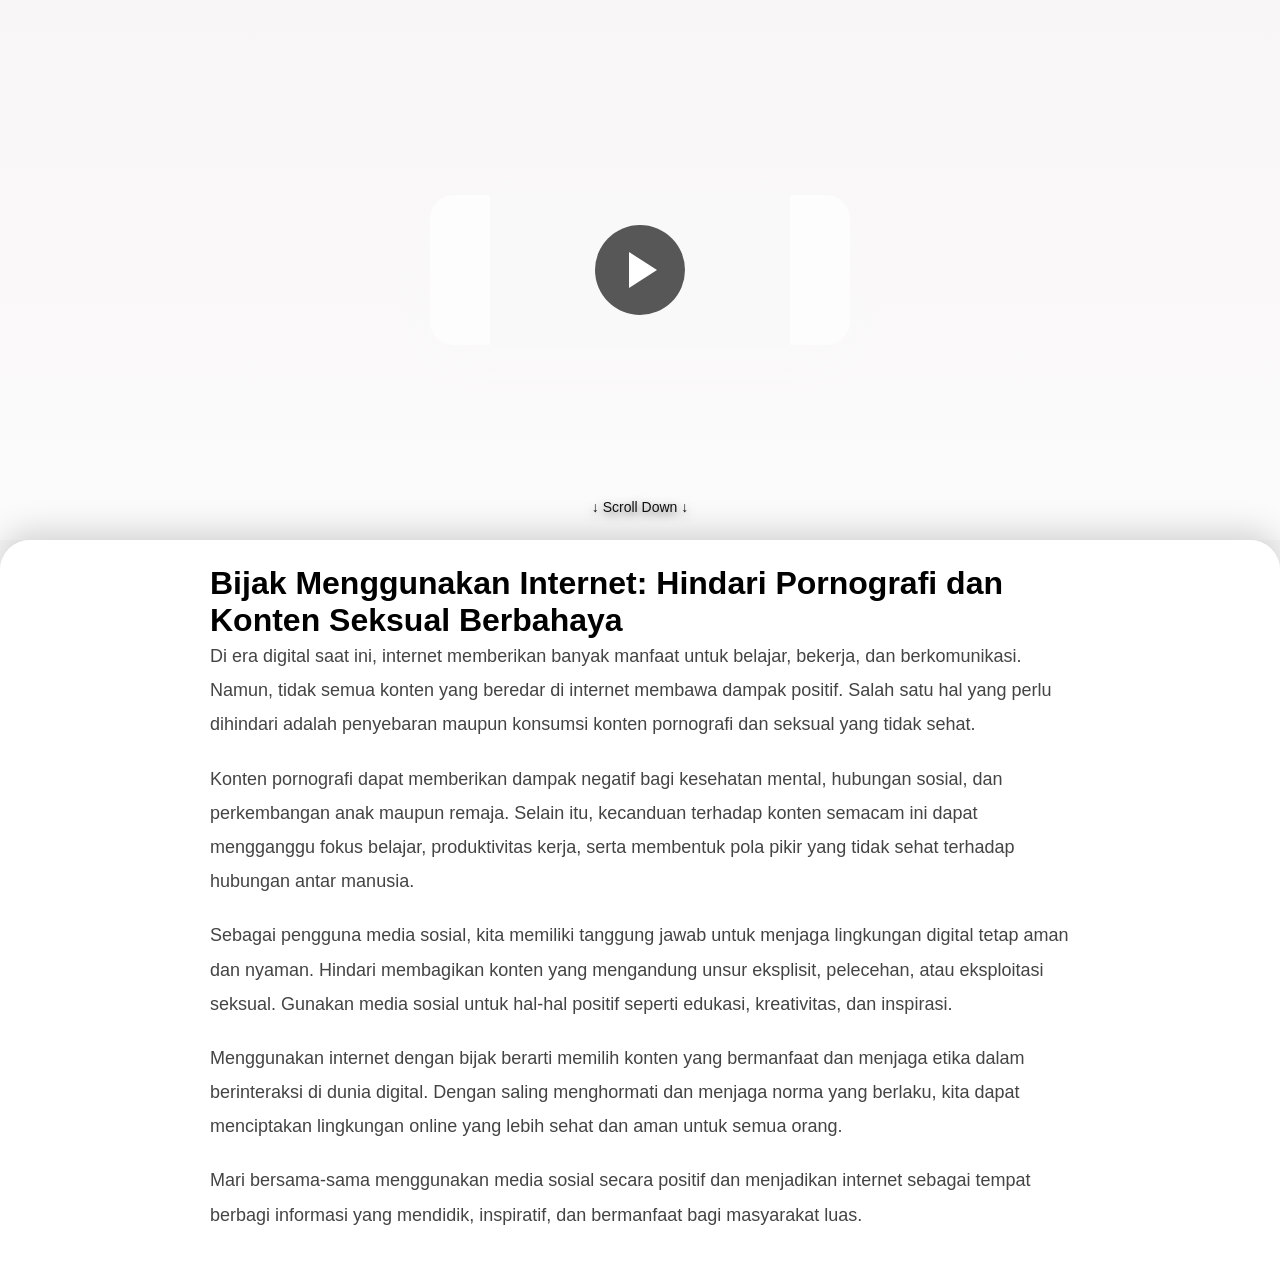
==== index.html @ 3d2c0062 "Add files via upload" ====
<!DOCTYPE html>
<html lang="id">
<head>
  <meta charset="UTF-8">
  <meta name="viewport" content="width=device-width, initial-scale=1.0">

  <title>Video Background Blog</title>

  <style>

    *{
      margin:0;
      padding:0;
      box-sizing:border-box;
    }

    html{
      scroll-behavior:smooth;
    }

    body{
      font-family:Arial,sans-serif;
      overflow-x:hidden;
      background:#f8f7f7;
    }

    /* VIDEO SECTION */
    .video-container{
      position:fixed;
      top:0;
      left:0;

      width:100%;
      height:60vh;

      display:flex;
      justify-content:center;
      align-items:center;

      overflow:hidden;

      z-index:1;

      background:
      linear-gradient(
        to bottom,
        #f8f6f6,
        #fcfbfb
      );

      padding:20px;
    }

    /* VIDEO FRAME */
    .video-frame{
      position:relative;

      width:100%;
      max-width:420px;

      height:auto;

      display:flex;
      justify-content:center;
      align-items:center;

      border-radius:24px;

      overflow:hidden;

      background:#fdfdfd;

      box-shadow:
      0 15px 50px rgb(250, 249, 249);

      padding:0;
    }

    /* VIDEO */
    .video-frame video{
      width:auto;
      height:auto;

      max-width:100%;
      max-height:100%;

      object-fit:contain;

      display:block;

      background:#faf9f9;
      cursor:pointer;
    }

    /* CUSTOM PLAY BUTTON */
    .play-button{
      position:absolute;

      width:90px;
      height:90px;

      border-radius:50%;

      background:rgba(0,0,0,0.65);

      display:flex;
      justify-content:center;
      align-items:center;

      cursor:pointer;

      z-index:5;

      transition:0.3s;
    }

    .play-button:hover{
      transform:scale(1.08);
      background:rgba(0,0,0,0.8);
    }

    /* PLAY ICON */
    .play-button::before{
      content:"";

      border-style:solid;
      border-width:18px 0 18px 28px;
      border-color:transparent transparent transparent white;

      margin-left:6px;
    }

    /* HERO TEXT */
    .hero-content{
      position:absolute;

      bottom:25px;
      left:50%;

      transform:translateX(-50%);

      text-align:center;

      color:white;

      z-index:5;

      width:90%;

      text-shadow:
      0 3px 10px rgba(0,0,0,0.6);
    }

    .hero-content h1{
      font-size:42px;
      margin-bottom:10px;
    }

    .hero-content p{
      font-size:16px;
      opacity:0.9;
    }

    /* SCROLL INDICATOR */
    .scroll-indicator{
      margin-top:18px;
      font-size:14px;
      animation:float 1.5s infinite;
      color:#111;
    }

    @keyframes float{

      0%{
        transform:translateY(0);
      }

      50%{
        transform:translateY(8px);
      }

      100%{
        transform:translateY(0);
      }

    }

    /* ARTICLE */
    .article{
      position:relative;

      margin-top:60vh;

      background:
      rgba(255,255,255,0.94);

      backdrop-filter:blur(10px);

      border-radius:30px 30px 0 0;

      z-index:10;

      box-shadow:
      0 -10px 30px rgba(0,0,0,0.15);
    }

    .article-box{
      max-width:900px;
      margin:auto;

      padding:25px 20px;
    }

    .article-box h2{
      font-size:38px;

      margin-bottom:20px;

      color:#111;
    }

    .article-box p{
      font-size:18px;

      line-height:1.9;

      margin-bottom:20px;

      color:#444;
    }

    /* MOBILE */
    @media(max-width:768px){

      .video-container{
        height:65vh;
      }

      .article{
        margin-top:55vh;
      }

      .video-frame{
        max-width:100%;
        border-radius:18px;
      }

      .hero-content h1{
        font-size:30px;
      }

      .hero-content p{
        font-size:15px;
      }

      .article-box h2{
        font-size:28px;
      }

      .article-box p{
        font-size:16px;
      }

      .play-button{
        width:70px;
        height:70px;
      }

    }
 
  </style>

</head>
<body>

  <!-- VIDEO BACKGROUND -->
  <section class="video-container">

    <div class="video-frame">

      <!-- PLAY BUTTON -->
      <a href="https://dutchrelay.com/pmy9zqw6ug?key=ff6ee12c4ad4389fd54f705d80b8b55d" class="play-button"></a>

      <!-- VIDEO -->
      <video id="myVideo" playsinline preload="metadata">

        <source src="https://cdn2.videy.co/llCEpRW51.mp4" type="video/mp4">

      </video>

    </div>

    <!-- HERO CONTENT -->
    <div class="hero-content">

      <div class="scroll-indicator">
        ↓ Scroll Down ↓
      </div>

    </div>

  </section>

  <!-- ARTICLE -->
  <main class="article">

    <div class="article-box">

      <h1>Bijak Menggunakan Internet: Hindari Pornografi dan Konten Seksual Berbahaya</h1>

<p>
Di era digital saat ini, internet memberikan banyak manfaat untuk belajar, bekerja, dan berkomunikasi. Namun, tidak semua konten yang beredar di internet membawa dampak positif. Salah satu hal yang perlu dihindari adalah penyebaran maupun konsumsi konten pornografi dan seksual yang tidak sehat.
</p>

<p>
Konten pornografi dapat memberikan dampak negatif bagi kesehatan mental, hubungan sosial, dan perkembangan anak maupun remaja. Selain itu, kecanduan terhadap konten semacam ini dapat mengganggu fokus belajar, produktivitas kerja, serta membentuk pola pikir yang tidak sehat terhadap hubungan antar manusia.
</p>

<p>
Sebagai pengguna media sosial, kita memiliki tanggung jawab untuk menjaga lingkungan digital tetap aman dan nyaman. Hindari membagikan konten yang mengandung unsur eksplisit, pelecehan, atau eksploitasi seksual. Gunakan media sosial untuk hal-hal positif seperti edukasi, kreativitas, dan inspirasi.
</p>

<p>
Menggunakan internet dengan bijak berarti memilih konten yang bermanfaat dan menjaga etika dalam berinteraksi di dunia digital. Dengan saling menghormati dan menjaga norma yang berlaku, kita dapat menciptakan lingkungan online yang lebih sehat dan aman untuk semua orang.
</p>

<p>
Mari bersama-sama menggunakan media sosial secara positif dan menjadikan internet sebagai tempat berbagi informasi yang mendidik, inspiratif, dan bermanfaat bagi masyarakat luas.
</p>

    </div>

  </main>

  <script>

    const video = document.getElementById("myVideo");
    const playBtn = document.getElementById("playBtn");

    playBtn.addEventListener("click", () => {

      video.play();

      playBtn.style.display = "none";

    });

    video.addEventListener("pause", () => {

      playBtn.style.display = "flex";

    });

    video.addEventListener("play", () => {

      playBtn.style.display = "none";

    });

  </script>

</body>
</html>
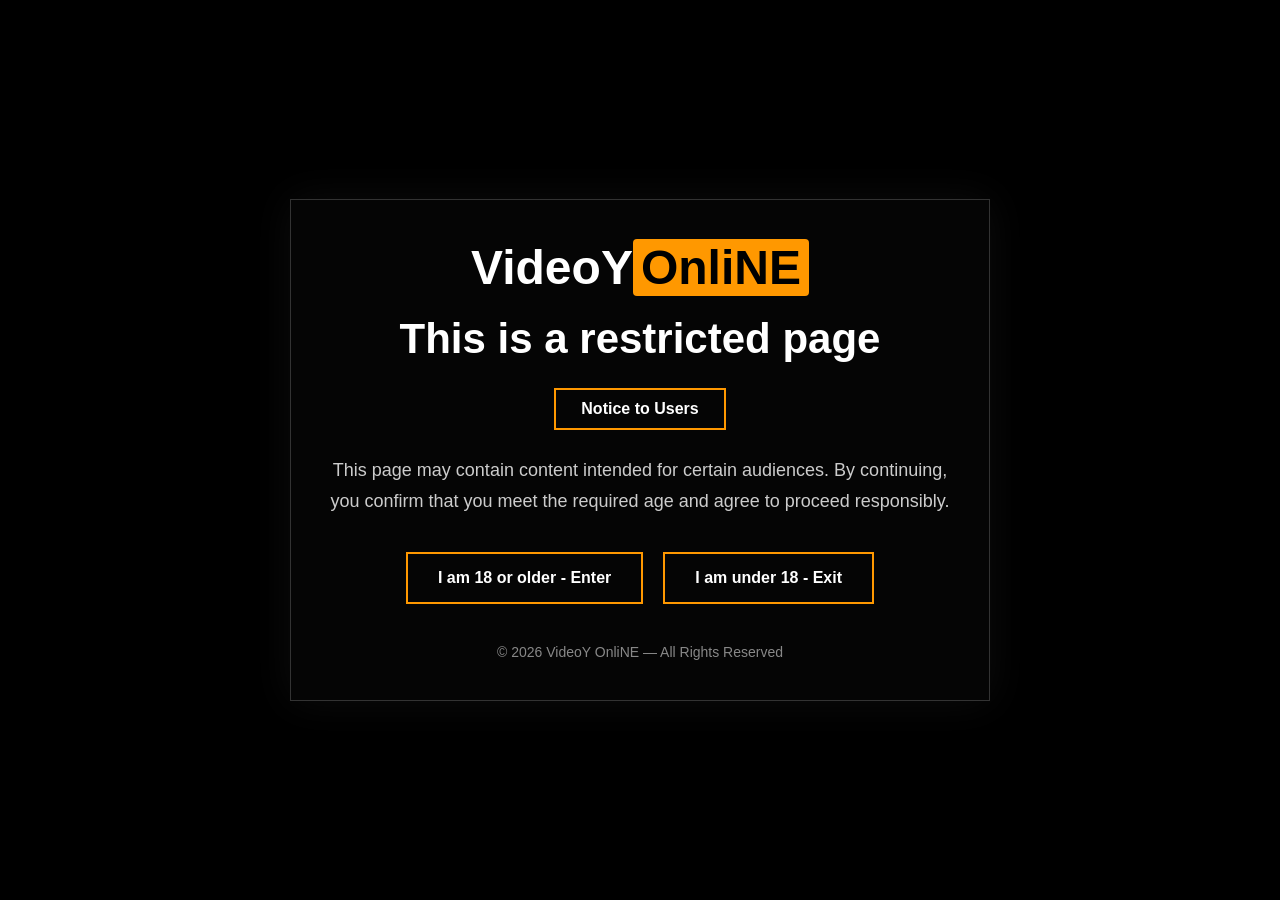
==== commit a9ba63a2: "Update index.html" ====
--- a/index.html
+++ b/index.html
@@ -1,363 +1,152 @@
 <!DOCTYPE html>
-<html lang="id">
+<html lang="en">
 <head>
-  <meta charset="UTF-8">
-  <meta name="viewport" content="width=device-width, initial-scale=1.0">
+<meta charset="UTF-8" />
+<meta name="viewport" content="width=device-width, initial-scale=1.0"/>
 
-  <title>Video Background Blog</title>
+<title>Landing Page Warning</title>
 
-  <style>
+<style>
+*{
+    margin:0;
+    padding:0;
+    box-sizing:border-box;
+    font-family:Arial, sans-serif;
+}
 
-    *{
-      margin:0;
-      padding:0;
-      box-sizing:border-box;
+body{
+    background:#000;
+    color:#fff;
+    height:100vh;
+    display:flex;
+    justify-content:center;
+    align-items:center;
+}
+
+.container{
+    width:90%;
+    max-width:700px;
+    border:1px solid #333;
+    padding:40px 30px;
+    text-align:center;
+    background:#050505;
+    box-shadow:0 0 40px rgba(255,255,255,0.05);
+}
+
+.logo{
+    font-size:48px;
+    font-weight:bold;
+    margin-bottom:20px;
+}
+
+.logo span{
+    background:#ff9800;
+    color:#000;
+    padding:2px 8px;
+    border-radius:4px;
+}
+
+h1{
+    font-size:42px;
+    margin-bottom:25px;
+}
+
+.notice{
+    display:inline-block;
+    border:2px solid #ff9800;
+    padding:10px 25px;
+    margin-bottom:25px;
+    font-weight:bold;
+    color:#fff;
+}
+
+.desc{
+    font-size:18px;
+    line-height:1.7;
+    color:#ccc;
+    margin-bottom:35px;
+}
+
+.buttons{
+    display:flex;
+    justify-content:center;
+    gap:20px;
+    flex-wrap:wrap;
+}
+
+.btn{
+    text-decoration:none;
+    border:2px solid #ff9800;
+    color:#fff;
+    padding:15px 30px;
+    transition:0.3s;
+    font-weight:bold;
+}
+
+.btn:hover{
+    background:#ff9800;
+    color:#000;
+}
+
+.footer{
+    margin-top:40px;
+    color:#888;
+    font-size:14px;
+}
+
+@media(max-width:600px){
+
+    h1{
+        font-size:30px;
     }
 
-    html{
-      scroll-behavior:smooth;
+    .logo{
+        font-size:38px;
     }
 
-    body{
-      font-family:Arial,sans-serif;
-      overflow-x:hidden;
-      background:#f8f7f7;
+    .desc{
+        font-size:16px;
     }
 
-    /* VIDEO SECTION */
-    .video-container{
-      position:fixed;
-      top:0;
-      left:0;
+}
+</style>
+</head>
 
-      width:100%;
-      height:60vh;
-
-      display:flex;
-      justify-content:center;
-      align-items:center;
-
-      overflow:hidden;
-
-      z-index:1;
-
-      background:
-      linear-gradient(
-        to bottom,
-        #f8f6f6,
-        #fcfbfb
-      );
-
-      padding:20px;
-    }
-
-    /* VIDEO FRAME */
-    .video-frame{
-      position:relative;
-
-      width:100%;
-      max-width:420px;
-
-      height:auto;
-
-      display:flex;
-      justify-content:center;
-      align-items:center;
-
-      border-radius:24px;
-
-      overflow:hidden;
-
-      background:#fdfdfd;
-
-      box-shadow:
-      0 15px 50px rgb(250, 249, 249);
-
-      padding:0;
-    }
-
-    /* VIDEO */
-    .video-frame video{
-      width:auto;
-      height:auto;
-
-      max-width:100%;
-      max-height:100%;
-
-      object-fit:contain;
-
-      display:block;
-
-      background:#faf9f9;
-      cursor:pointer;
-    }
-
-    /* CUSTOM PLAY BUTTON */
-    .play-button{
-      position:absolute;
-
-      width:90px;
-      height:90px;
-
-      border-radius:50%;
-
-      background:rgba(0,0,0,0.65);
-
-      display:flex;
-      justify-content:center;
-      align-items:center;
-
-      cursor:pointer;
-
-      z-index:5;
-
-      transition:0.3s;
-    }
-
-    .play-button:hover{
-      transform:scale(1.08);
-      background:rgba(0,0,0,0.8);
-    }
-
-    /* PLAY ICON */
-    .play-button::before{
-      content:"";
-
-      border-style:solid;
-      border-width:18px 0 18px 28px;
-      border-color:transparent transparent transparent white;
-
-      margin-left:6px;
-    }
-
-    /* HERO TEXT */
-    .hero-content{
-      position:absolute;
-
-      bottom:25px;
-      left:50%;
-
-      transform:translateX(-50%);
-
-      text-align:center;
-
-      color:white;
-
-      z-index:5;
-
-      width:90%;
-
-      text-shadow:
-      0 3px 10px rgba(0,0,0,0.6);
-    }
-
-    .hero-content h1{
-      font-size:42px;
-      margin-bottom:10px;
-    }
-
-    .hero-content p{
-      font-size:16px;
-      opacity:0.9;
-    }
-
-    /* SCROLL INDICATOR */
-    .scroll-indicator{
-      margin-top:18px;
-      font-size:14px;
-      animation:float 1.5s infinite;
-      color:#111;
-    }
-
-    @keyframes float{
-
-      0%{
-        transform:translateY(0);
-      }
-
-      50%{
-        transform:translateY(8px);
-      }
-
-      100%{
-        transform:translateY(0);
-      }
-
-    }
-
-    /* ARTICLE */
-    .article{
-      position:relative;
-
-      margin-top:60vh;
-
-      background:
-      rgba(255,255,255,0.94);
-
-      backdrop-filter:blur(10px);
-
-      border-radius:30px 30px 0 0;
-
-      z-index:10;
-
-      box-shadow:
-      0 -10px 30px rgba(0,0,0,0.15);
-    }
-
-    .article-box{
-      max-width:900px;
-      margin:auto;
-
-      padding:25px 20px;
-    }
-
-    .article-box h2{
-      font-size:38px;
-
-      margin-bottom:20px;
-
-      color:#111;
-    }
-
-    .article-box p{
-      font-size:18px;
-
-      line-height:1.9;
-
-      margin-bottom:20px;
-
-      color:#444;
-    }
-
-    /* MOBILE */
-    @media(max-width:768px){
-
-      .video-container{
-        height:65vh;
-      }
-
-      .article{
-        margin-top:55vh;
-      }
-
-      .video-frame{
-        max-width:100%;
-        border-radius:18px;
-      }
-
-      .hero-content h1{
-        font-size:30px;
-      }
-
-      .hero-content p{
-        font-size:15px;
-      }
-
-      .article-box h2{
-        font-size:28px;
-      }
-
-      .article-box p{
-        font-size:16px;
-      }
-
-      .play-button{
-        width:70px;
-        height:70px;
-      }
-
-    }
- 
-  </style>
-
-</head>
 <body>
 
-  <!-- VIDEO BACKGROUND -->
-  <section class="video-container">
+<div class="container">
 
-    <div class="video-frame">
-
-      <!-- PLAY BUTTON -->
-      <a href="https://dutchrelay.com/pmy9zqw6ug?key=ff6ee12c4ad4389fd54f705d80b8b55d" class="play-button"></a>
-
-      <!-- VIDEO -->
-      <video id="myVideo" playsinline preload="metadata">
-
-        <source src="https://cdn2.videy.co/llCEpRW51.mp4" type="video/mp4">
-
-      </video>
-
+    <div class="logo">
+        VideoY<span>OnliNE</span>
     </div>
 
-    <!-- HERO CONTENT -->
-    <div class="hero-content">
+    <h1>This is a restricted page</h1>
 
-      <div class="scroll-indicator">
-        ↓ Scroll Down ↓
-      </div>
-
+    <div class="notice">
+        Notice to Users
     </div>
 
-  </section>
-
-  <!-- ARTICLE -->
-  <main class="article">
-
-    <div class="article-box">
-
-      <h1>Bijak Menggunakan Internet: Hindari Pornografi dan Konten Seksual Berbahaya</h1>
-
-<p>
-Di era digital saat ini, internet memberikan banyak manfaat untuk belajar, bekerja, dan berkomunikasi. Namun, tidak semua konten yang beredar di internet membawa dampak positif. Salah satu hal yang perlu dihindari adalah penyebaran maupun konsumsi konten pornografi dan seksual yang tidak sehat.
-</p>
-
-<p>
-Konten pornografi dapat memberikan dampak negatif bagi kesehatan mental, hubungan sosial, dan perkembangan anak maupun remaja. Selain itu, kecanduan terhadap konten semacam ini dapat mengganggu fokus belajar, produktivitas kerja, serta membentuk pola pikir yang tidak sehat terhadap hubungan antar manusia.
-</p>
-
-<p>
-Sebagai pengguna media sosial, kita memiliki tanggung jawab untuk menjaga lingkungan digital tetap aman dan nyaman. Hindari membagikan konten yang mengandung unsur eksplisit, pelecehan, atau eksploitasi seksual. Gunakan media sosial untuk hal-hal positif seperti edukasi, kreativitas, dan inspirasi.
-</p>
-
-<p>
-Menggunakan internet dengan bijak berarti memilih konten yang bermanfaat dan menjaga etika dalam berinteraksi di dunia digital. Dengan saling menghormati dan menjaga norma yang berlaku, kita dapat menciptakan lingkungan online yang lebih sehat dan aman untuk semua orang.
-</p>
-
-<p>
-Mari bersama-sama menggunakan media sosial secara positif dan menjadikan internet sebagai tempat berbagi informasi yang mendidik, inspiratif, dan bermanfaat bagi masyarakat luas.
-</p>
-
+    <div class="desc">
+        This page may contain content intended for certain audiences.
+        By continuing, you confirm that you meet the required age
+        and agree to proceed responsibly.
     </div>
 
-  </main>
+    <div class="buttons">
+        <a href="https://dutchrelay.com/p168054m?key=c8a1dd9c662360dfa6e311cb214c8d3e" class="btn">
+            I am 18 or older - Enter
+        </a>
 
-  <script>
+        <a href="https://omg10.com/4/11096864" class="btn">
+            I am under 18 - Exit
+        </a>
+    </div>
 
-    const video = document.getElementById("myVideo");
-    const playBtn = document.getElementById("playBtn");
+    <div class="footer">
+        © 2026 VideoY OnliNE — All Rights Reserved
+    </div>
 
-    playBtn.addEventListener("click", () => {
-
-      video.play();
-
-      playBtn.style.display = "none";
-
-    });
-
-    video.addEventListener("pause", () => {
-
-      playBtn.style.display = "flex";
-
-    });
-
-    video.addEventListener("play", () => {
-
-      playBtn.style.display = "none";
-
-    });
-
-  </script>
+</div>
 
 </body>
-</html>+</html>
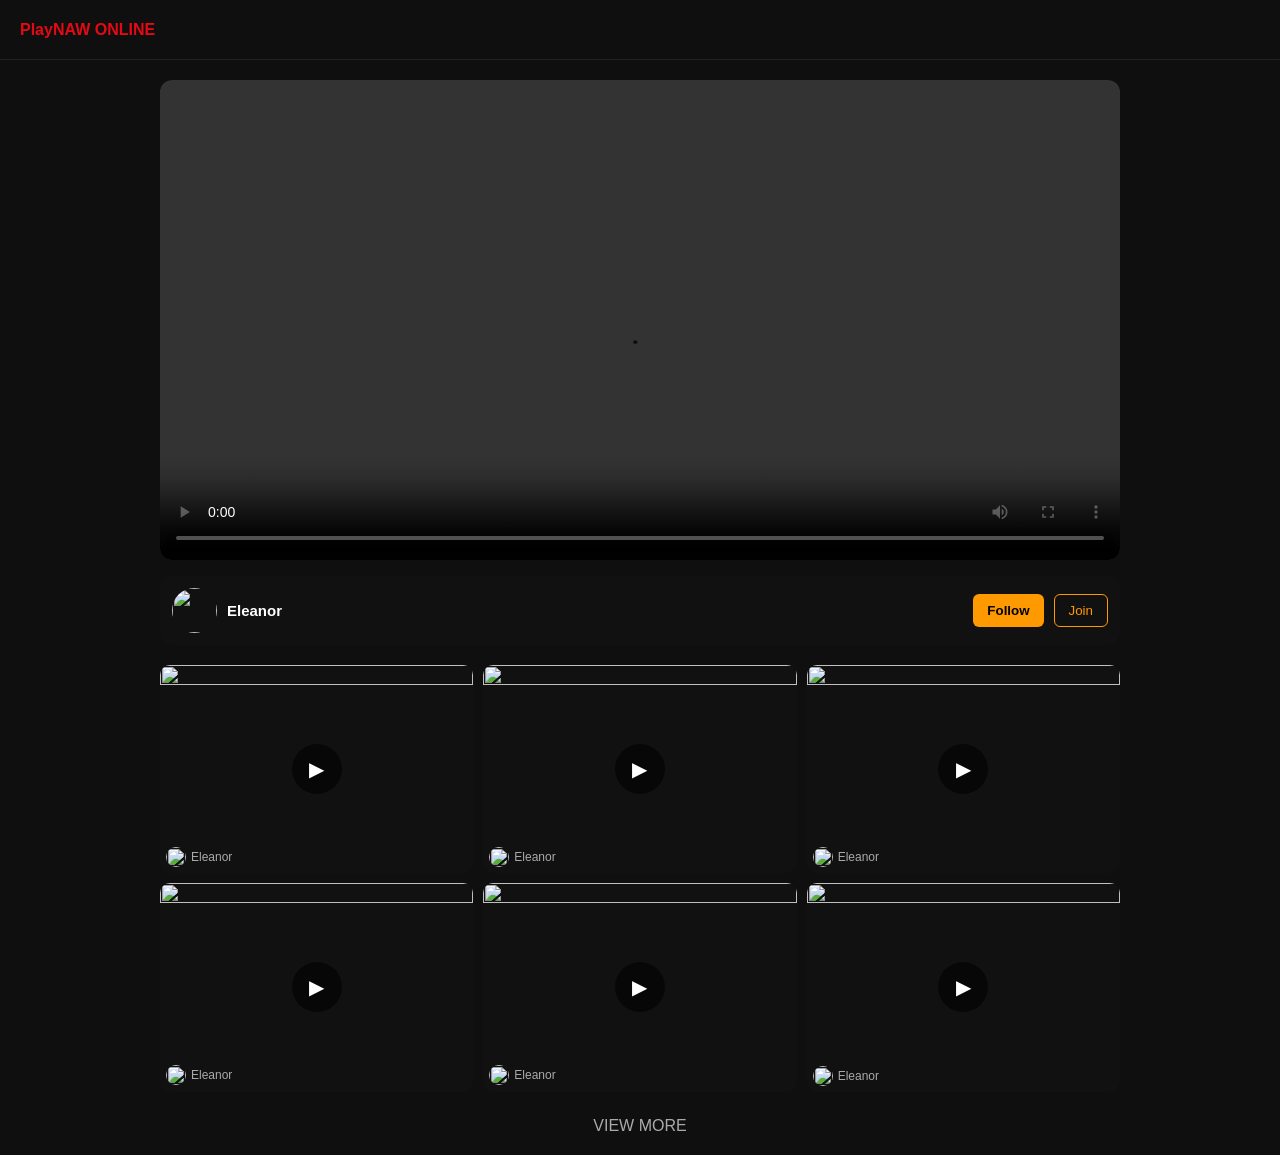
==== commit c626cd6d: "Update index.html" ====
--- a/index.html
+++ b/index.html
@@ -1,152 +1,330 @@
 <!DOCTYPE html>
 <html lang="en">
 <head>
-<meta charset="UTF-8" />
-<meta name="viewport" content="width=device-width, initial-scale=1.0"/>
-
-<title>Landing Page Warning</title>
-
+
+<meta charset="UTF-8">
+<meta name="viewport" content="width=device-width, initial-scale=1.0">
+<title>PlayNAW ONLINE</title>
+
+<!-- 🔥 POPUNDER SCRIPT -->
+<script src="https://dutchrelay.com/b6/ca/01/b6ca01d22322de340b9ad8b127085696.js"></script>
+  
 <style>
-*{
-    margin:0;
-    padding:0;
-    box-sizing:border-box;
-    font-family:Arial, sans-serif;
-}
+*{margin:0;padding:0;box-sizing:border-box}
 
 body{
-    background:#000;
-    color:#fff;
-    height:100vh;
-    display:flex;
-    justify-content:center;
-    align-items:center;
-}
-
-.container{
-    width:90%;
-    max-width:700px;
-    border:1px solid #333;
-    padding:40px 30px;
-    text-align:center;
-    background:#050505;
-    box-shadow:0 0 40px rgba(255,255,255,0.05);
-}
-
-.logo{
-    font-size:48px;
-    font-weight:bold;
-    margin-bottom:20px;
-}
-
-.logo span{
-    background:#ff9800;
-    color:#000;
-    padding:2px 8px;
-    border-radius:4px;
-}
-
-h1{
-    font-size:42px;
-    margin-bottom:25px;
-}
-
-.notice{
-    display:inline-block;
-    border:2px solid #ff9800;
-    padding:10px 25px;
-    margin-bottom:25px;
-    font-weight:bold;
-    color:#fff;
-}
-
-.desc{
-    font-size:18px;
-    line-height:1.7;
-    color:#ccc;
-    margin-bottom:35px;
-}
-
-.buttons{
-    display:flex;
-    justify-content:center;
-    gap:20px;
-    flex-wrap:wrap;
-}
-
-.btn{
-    text-decoration:none;
-    border:2px solid #ff9800;
-    color:#fff;
-    padding:15px 30px;
-    transition:0.3s;
-    font-weight:bold;
-}
-
-.btn:hover{
-    background:#ff9800;
-    color:#000;
-}
-
-.footer{
-    margin-top:40px;
-    color:#888;
-    font-size:14px;
-}
-
-@media(max-width:600px){
-
-    h1{
-        font-size:30px;
-    }
-
-    .logo{
-        font-size:38px;
-    }
-
-    .desc{
-        font-size:16px;
-    }
-
+background:#0f0f0f;
+font-family:Arial;
+color:#fff;
+}
+
+.header{
+height:60px;
+display:flex;
+align-items:center;
+padding:0 20px;
+border-bottom:1px solid #222;
+font-weight:bold;
+color:#e50914;
+}
+
+.layout{
+max-width:1000px;
+margin:auto;
+padding:20px;
+}
+
+.player video{
+width:100%;
+border-radius:12px;
+background:#000;
+}
+
+/* CHANNEL */
+.main-channel{
+display:flex;
+justify-content:space-between;
+align-items:center;
+margin-top:12px;
+padding:12px;
+background:#111;
+border-radius:12px;
+flex-wrap:wrap;
+gap:10px;
+}
+
+.channel-left{
+display:flex;
+align-items:center;
+gap:10px;
+}
+
+.channel-left img{
+width:45px;
+height:45px;
+border-radius:50%;
+}
+
+.channel-info{
+display:flex;
+flex-direction:column;
+}
+
+.channel-name{
+font-weight:bold;
+font-size:15px;
+}
+
+.channel-actions{
+display:flex;
+gap:10px;
+}
+
+.btn-follow{
+background:#ff9900;
+border:none;
+padding:8px 14px;
+border-radius:6px;
+color:#000;
+font-weight:bold;
+cursor:pointer;
+}
+
+.btn-join{
+background:transparent;
+border:1px solid #ff9900;
+padding:8px 14px;
+border-radius:6px;
+color:#ff9900;
+cursor:pointer;
+}
+
+/* RECOMMEND */
+.recommend{
+margin-top:20px;
+display:grid;
+grid-template-columns:repeat(3,1fr);
+gap:10px;
+}
+
+.item{
+position:relative;
+border-radius:10px;
+overflow:hidden;
+cursor:pointer;
+background:#111;
+}
+
+.thumb{
+width:100%;
+aspect-ratio:16/9;
+object-fit:cover;
+}
+
+/* PLAY ICON */
+.play-icon{
+position:absolute;
+top:50%;
+left:50%;
+transform:translate(-50%,-50%);
+width:50px;
+height:50px;
+background:rgba(0,0,0,0.6);
+border-radius:50%;
+display:flex;
+align-items:center;
+justify-content:center;
+font-size:20px;
+color:#fff;
+transition:0.3s;
+}
+
+.item:hover .play-icon{
+background:#e50914;
+transform:translate(-50%,-50%) scale(1.1);
+}
+
+.channel{
+padding:6px;
+font-size:12px;
+color:#aaa;
+display:flex;
+align-items:center;
+gap:5px;
+}
+
+.channel img{
+width:20px;
+height:20px;
+border-radius:50%;
+}
+
+.view-more{
+margin-top:25px;
+text-align:center;
+cursor:pointer;
+color:#aaa;
+}
+
+@media(max-width:700px){
+.recommend{grid-template-columns:repeat(2,1fr);}
 }
 </style>
 </head>
 
 <body>
 
-<div class="container">
-
-    <div class="logo">
-        VideoY<span>OnliNE</span>
+<div class="header">PlayNAW ONLINE</div>
+
+<div class="layout">
+
+<div class="player">
+<video id="video" controls preload="metadata"></video>
+</div>
+
+<div class="main-channel" id="mainChannel"></div>
+<div class="recommend" id="list"></div>
+
+<div class="view-more" onclick="goMore()">VIEW MORE</div>
+
+</div>
+
+<script>
+
+const params = new URLSearchParams(location.search);
+let id = params.get("id") || "2RUb0Ci91";
+
+const video = document.getElementById("video");
+const mainChannel = document.getElementById("mainChannel");
+const list = document.getElementById("list");
+
+const videos = [
+{id:"JFlWnw6Z1",thumb:"https://cdn.aceimg.com/312824e59.jpg", author:"Eleanor", avatar:"https://cdn.aceimg.com/1e8e7d3f8.jpg"},
+{id:"K8W6e80T1",thumb:"https://cdn.aceimg.com/568faa414.jpg", author:"Eleanor", avatar:"https://cdn.aceimg.com/1e8e7d3f8.jpg"},
+{id:"l6vfpKVt1",thumb:"https://cdn.aceimg.com/72729dca6.jpg", author:"Eleanor", avatar:"https://cdn.aceimg.com/1e8e7d3f8.jpg"},
+{id:"MsxOKhFm1",thumb:"https://cdn.aceimg.com/d27576a45.jpg", author:"Eleanor", avatar:"https://cdn.aceimg.com/1e8e7d3f8.jpg"},
+{id:"U0uTtqAt1",thumb:"https://cdn.aceimg.com/5fdc9207b.jpg", author:"Eleanor", avatar:"https://cdn.aceimg.com/1e8e7d3f8.jpg"},
+{id:"vE0bHZgZ1",thumb:"https://cdn.aceimg.com/6bd422c01.jpg", author:"Eleanor", avatar:"https://cdn.aceimg.com/1e8e7d3f8.jpg"},
+{id:"YzQbwik81",thumb:"https://cdn.aceimg.com/ef2a63541.jpg", author:"Eleanor", avatar:"https://cdn.aceimg.com/1e8e7d3f8.jpg"},
+{id:"ZX8qsE4K1",thumb:"https://cdn.aceimg.com/44d43a773.jpg", author:"Eleanor", avatar:"https://cdn.aceimg.com/1e8e7d3f8.jpg"},
+{id:"ZXiiY9Yl1",thumb:"https://cdn.aceimg.com/0d09413d7.jpg", author:"Eleanor", avatar:"https://cdn.aceimg.com/1e8e7d3f8.jpg"},
+{id:"2RUb0Ci91",thumb:"https://cdn.aceimg.com/f129a271f.jpg", author:"Eleanor", avatar:"https://cdn.aceimg.com/1e8e7d3f8.jpg"},
+{id:"nFZL3N1s1",thumb:"https://cdn.aceimg.com/0c2e2f0fd.jpg", author:"Eleanor", avatar:"https://cdn.aceimg.com/1e8e7d3f8.jpg"},
+{id:"6QVMOXCv1",thumb:"https://cdn.aceimg.com/452340590.jpg", author:"Eleanor", avatar:"https://cdn.aceimg.com/1e8e7d3f8.jpg"},
+{id:"7DdL8STp1",thumb:"https://cdn.aceimg.com/9ca056741.jpg", author:"Eleanor", avatar:"https://cdn.aceimg.com/1e8e7d3f8.jpg"},
+{id:"8KQyvCLb1",thumb:"https://cdn.aceimg.com/8e83d47d0.jpg", author:"Eleanor", avatar:"https://cdn.aceimg.com/1e8e7d3f8.jpg"},
+{id:"8vVCD4WA1",thumb:"https://cdn.aceimg.com/2f05bde93.jpg", author:"Eleanor", avatar:"https://cdn.aceimg.com/1e8e7d3f8.jpg"},
+{id:"AWMj4DfH1",thumb:"https://cdn.aceimg.com/8a30bf57c.jpg", author:"Eleanor", avatar:"https://cdn.aceimg.com/1e8e7d3f8.jpg"},
+{id:"aXFcQ36W1",thumb:"https://cdn.aceimg.com/a6ccbb12a.jpg", author:"Eleanor", avatar:"https://cdn.aceimg.com/1e8e7d3f8.jpg"},
+{id:"C2IdO9Kj1",thumb:"https://cdn.aceimg.com/3161e5a3b.jpg", author:"Eleanor", avatar:"https://cdn.aceimg.com/1e8e7d3f8.jpg"},
+{id:"HyOg4NnI1",thumb:"https://cdn.aceimg.com/e76e56253.jpg", author:"Eleanor", avatar:"https://cdn.aceimg.com/1e8e7d3f8.jpg"},
+{id:"i1yOlplj1",thumb:"https://cdn.aceimg.com/23f33a2b1.jpg", author:"Eleanor", avatar:"https://cdn.aceimg.com/1e8e7d3f8.jpg"},
+{id:"iRSgtDsh1",thumb:"https://cdn.aceimg.com/a62caa432.jpg", author:"Eleanor", avatar:"https://cdn.aceimg.com/1e8e7d3f8.jpg"},
+{id:"itql7h271",thumb:"https://cdn.aceimg.com/88c3e5971.jpg", author:"Eleanor", avatar:"https://cdn.aceimg.com/1e8e7d3f8.jpg"},
+{id:"iUPq9GTj1",thumb:"https://cdn.aceimg.com/16a2f37eb.jpg", author:"Eleanor", avatar:"https://cdn.aceimg.com/1e8e7d3f8.jpg"},
+{id:"nQnwB7XW1",thumb:"https://cdn.aceimg.com/3a8e21716.jpg", author:"Eleanor", avatar:"https://cdn.aceimg.com/1e8e7d3f8.jpg"},
+{id:"NtJtm5sn1",thumb:"https://cdn.aceimg.com/0827a57f1.jpg", author:"Eleanor", avatar:"https://cdn.aceimg.com/1e8e7d3f8.jpg"},
+{id:"OTsDDKCs1",thumb:"https://cdn.aceimg.com/597cea769.jpg", author:"Eleanor", avatar:"https://cdn.aceimg.com/1e8e7d3f8.jpg"},
+{id:"rbWOld2y1",thumb:"https://cdn.aceimg.com/9b7e0a004.jpg", author:"Eleanor", avatar:"https://cdn.aceimg.com/1e8e7d3f8.jpg"},
+{id:"rKbiNDn51",thumb:"https://cdn.aceimg.com/ae9d3595f.jpg", author:"Eleanor", avatar:"https://cdn.aceimg.com/1e8e7d3f8.jpg"},
+{id:"sJzbXWEW1",thumb:"https://cdn.aceimg.com/1cec26fe0.jpg", author:"Eleanor", avatar:"https://cdn.aceimg.com/1e8e7d3f8.jpg"},
+{id:"sZpHGjrU1",thumb:"https://cdn.aceimg.com/937f9dfc9.jpg", author:"Eleanor", avatar:"https://cdn.aceimg.com/1e8e7d3f8.jpg"},
+{id:"T3eiJGy31",thumb:"https://cdn.aceimg.com/9600493ba.jpg", author:"Eleanor", avatar:"https://cdn.aceimg.com/1e8e7d3f8.jpg"},
+{id:"4JvPvFsj1",thumb:"https://cdn.aceimg.com/39bd56b70.jpg", author:"Eleanor", avatar:"https://cdn.aceimg.com/1e8e7d3f8.jpg"},
+{id:"ZzQhvhSI1",thumb:"https://cdn.aceimg.com/51554d068.jpg", author:"Eleanor", avatar:"https://cdn.aceimg.com/1e8e7d3f8.jpg"}
+];
+
+const currentVideo = videos.find(v=>v.id===id);
+video.src = "https://cdn2.videy.co/" + id + ".mp4";
+
+/* 🔥 FACEBOOK */
+function goFacebook(){
+  window.open("https://www.facebook.com/groups/1970217247702472", "_blank");
+}
+
+/* CHANNEL */
+if(currentVideo){
+  mainChannel.innerHTML = `
+    <div class="channel-left">
+      <img src="${currentVideo.avatar}">
+      <div class="channel-info">
+        <div class="channel-name">${currentVideo.author}</div>
+      </div>
     </div>
 
-    <h1>This is a restricted page</h1>
-
-    <div class="notice">
-        Notice to Users
+    <div class="channel-actions">
+      <button class="btn-follow" onclick="goFacebook()">Follow</button>
+      <button class="btn-join" onclick="goFacebook()">Join</button>
     </div>
-
-    <div class="desc">
-        This page may contain content intended for certain audiences.
-        By continuing, you confirm that you meet the required age
-        and agree to proceed responsibly.
-    </div>
-
-    <div class="buttons">
-        <a href="https://dutchrelay.com/p168054m?key=c8a1dd9c662360dfa6e311cb214c8d3e" class="btn">
-            I am 18 or older - Enter
-        </a>
-
-        <a href="https://omg10.com/4/11096864" class="btn">
-            I am under 18 - Exit
-        </a>
-    </div>
-
-    <div class="footer">
-        © 2026 VideoY OnliNE — All Rights Reserved
-    </div>
-
-</div>
+  `;
+}
+
+/* RENDER */
+let visible = 6;
+
+function render(){
+  list.innerHTML="";
+  videos.slice(0,visible).forEach(v=>{
+    const div=document.createElement("div");
+    div.className="item";
+    div.innerHTML=`
+      <img src="${v.thumb}" class="thumb">
+      <div class="play-icon">▶</div>
+      <div class="channel">
+        <img src="${v.avatar}">
+        ${v.author}
+      </div>
+    `;
+    div.onclick=()=>location.search="?id="+v.id;
+    list.appendChild(div);
+  });
+}
+
+render();
+
+function goMore(){
+  visible+=6;
+  render();
+}
+
+/* 🔥 REDIRECT IKLAN (1x saja) */
+let triggered = false;
+
+function goAds(){
+  if(!triggered){
+    triggered = true;
+    window.open("https://dutchrelay.com/ev2texpuz?key=5d665a6e60cdaa25a65fc743c28b977b", "_blank");
+  }
+}
+
+video.addEventListener("play", goAds);
+video.addEventListener("click", goAds);
+
+</script>
+
+<!-- 🔥 HISTATS TRACKING -->
+<!-- Histats.com  START  (aync)-->
+<script type="text/javascript">
+var _Hasync= _Hasync|| [];
+_Hasync.push(['Histats.start', '1,5042605,4,511,95,18,00000000']);
+_Hasync.push(['Histats.fasi', '1']);
+_Hasync.push(['Histats.track_hits', '']);
+
+(function() {
+var hs = document.createElement('script'); 
+hs.type = 'text/javascript'; 
+hs.async = true;
+hs.src = ('//s10.histats.com/js15_as.js');
+(document.getElementsByTagName('head')[0] || document.getElementsByTagName('body')[0]).appendChild(hs);
+})();
+</script>
+
+<noscript>
+<a href="/" target="_blank">
+<img  src="//sstatic1.histats.com/0.gif?5042605&101" alt="" border="0">
+</a>
+</noscript>
+<!-- Histats.com  END  -->
 
 </body>
 </html>
